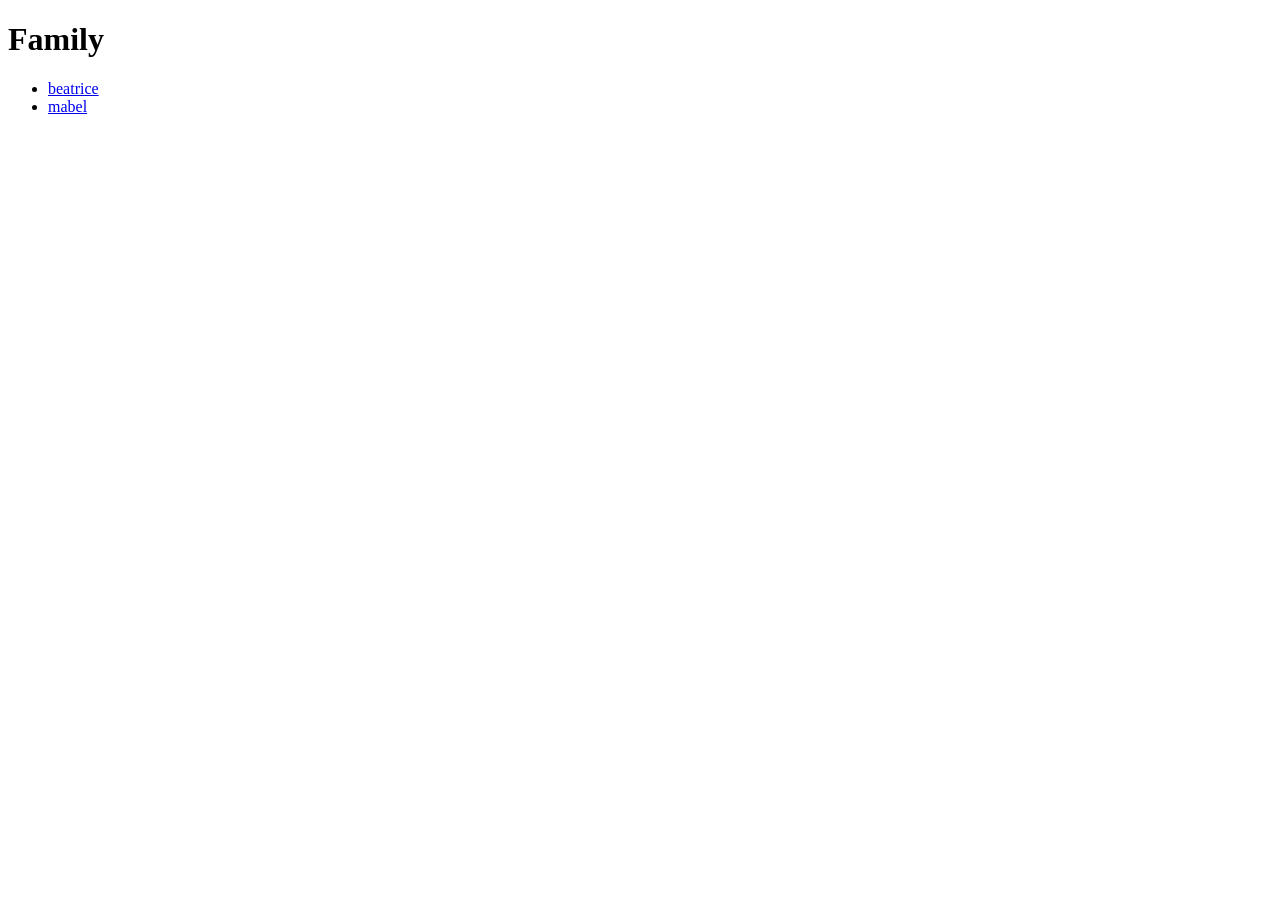
==== index.html @ e65b45f3 "Add page skeleton and GitLab/GitHub Pages deploy Co-Authored-By: Claude Opus 5.5 <noreply@anthropic." ====
<!DOCTYPE html>
<html lang="en">
<head>
  <meta charset="UTF-8">
  <meta name="viewport" content="width=device-width, initial-scale=1.0">
  <title>Family</title>
</head>
<body>
  <h1>Family</h1>
  <ul>
    <li><a href="beatrice/index.html">beatrice</a></li>
    <li><a href="mabel/index.html">mabel</a></li>
  </ul>
</body>
</html>
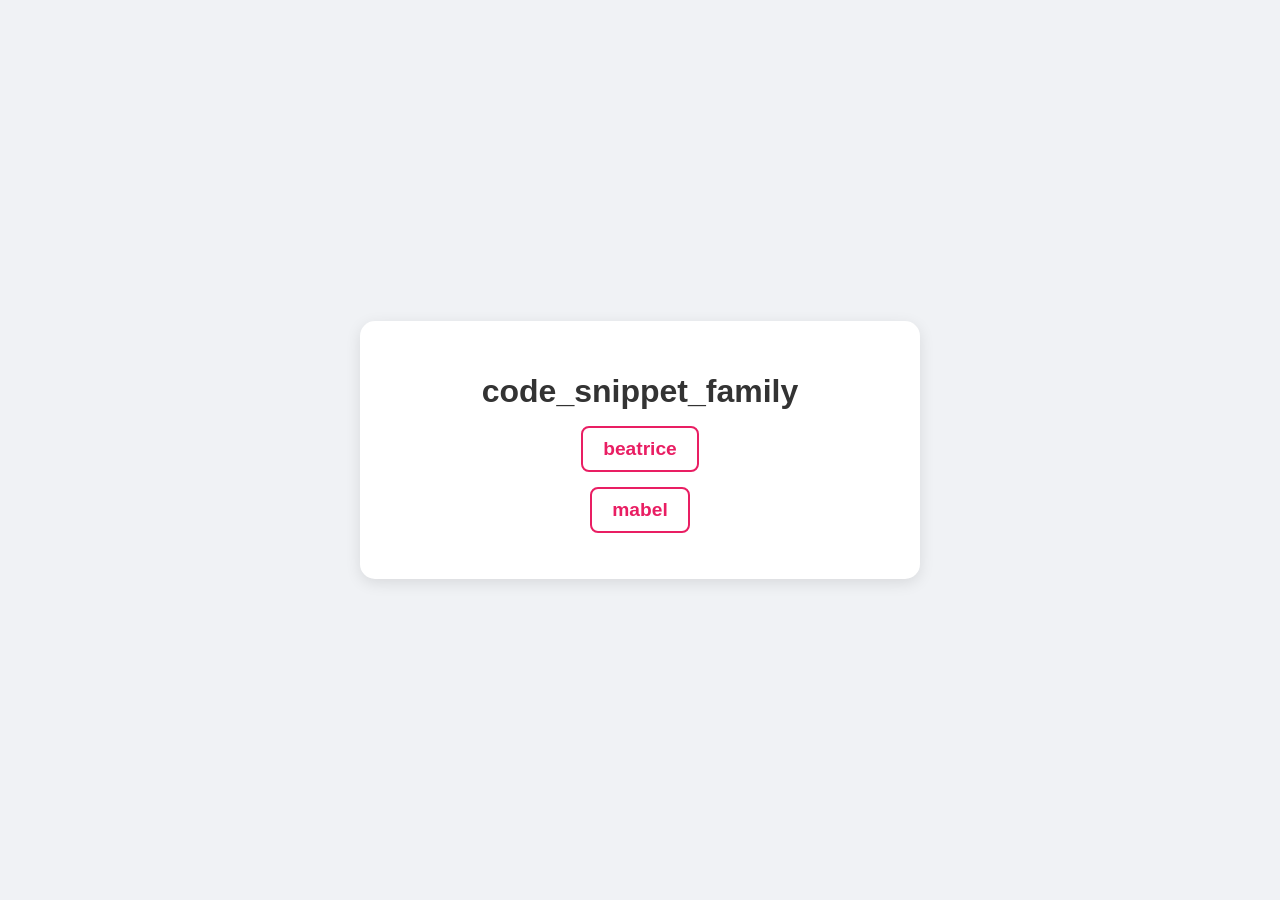
==== commit 604dbab0: "Style index pages like code_snippet_life, in pink Co-Authored-By: Claude Opus 5.5 <noreply@anthropic" ====
--- a/index.html
+++ b/index.html
@@ -1,15 +1,19 @@
 <!DOCTYPE html>
 <html lang="en">
 <head>
-  <meta charset="UTF-8">
-  <meta name="viewport" content="width=device-width, initial-scale=1.0">
-  <title>Family</title>
+    <meta charset="UTF-8">
+    <meta name="viewport" content="width=device-width, initial-scale=1.0">
+    <meta name="robots" content="noindex, nofollow, noarchive, nosnippet, noimageindex, nocache">
+    <title>code_snippet_family</title>
+    <link rel="stylesheet" href="style.css">
 </head>
 <body>
-  <h1>Family</h1>
-  <ul>
-    <li><a href="beatrice/index.html">beatrice</a></li>
-    <li><a href="mabel/index.html">mabel</a></li>
-  </ul>
+    <div class="container">
+        <h1>code_snippet_family</h1>
+        <ul>
+            <li><a href="beatrice/index.html">beatrice</a></li>
+            <li><a href="mabel/index.html">mabel</a></li>
+        </ul>
+    </div>
 </body>
 </html>
--- a/style.css
+++ b/style.css
@@ -0,0 +1,61 @@
+body {
+    font-family: 'Segoe UI', Tahoma, Geneva, Verdana, sans-serif;
+    display: flex;
+    flex-direction: column;
+    align-items: center;
+    justify-content: center;
+    min-height: 100vh;
+    background-color: #f0f2f5;
+    margin: 0;
+}
+.container {
+    background: white;
+    padding: 30px;
+    border-radius: 15px;
+    box-shadow: 0 4px 15px rgba(0,0,0,0.1);
+    text-align: center;
+    max-width: 500px;
+    width: 90%;
+}
+h1 {
+    color: #333;
+    margin-bottom: 8px;
+}
+p.sub {
+    color: #777;
+    margin-top: 0;
+    font-size: 0.9rem;
+}
+ul {
+    list-style-type: none;
+    padding: 0;
+}
+li {
+    margin: 15px 0;
+}
+a {
+    text-decoration: none;
+    color: #E91E63;
+    font-size: 1.2rem;
+    font-weight: bold;
+    padding: 10px 20px;
+    border: 2px solid #E91E63;
+    border-radius: 8px;
+    transition: all 0.3s ease;
+    display: inline-block;
+}
+a:hover {
+    background-color: #E91E63;
+    color: white;
+}
+a.back {
+    font-size: 0.9rem;
+    font-weight: normal;
+    padding: 0;
+    border: none;
+}
+a.back:hover {
+    background-color: transparent;
+    color: #E91E63;
+    text-decoration: underline;
+}
